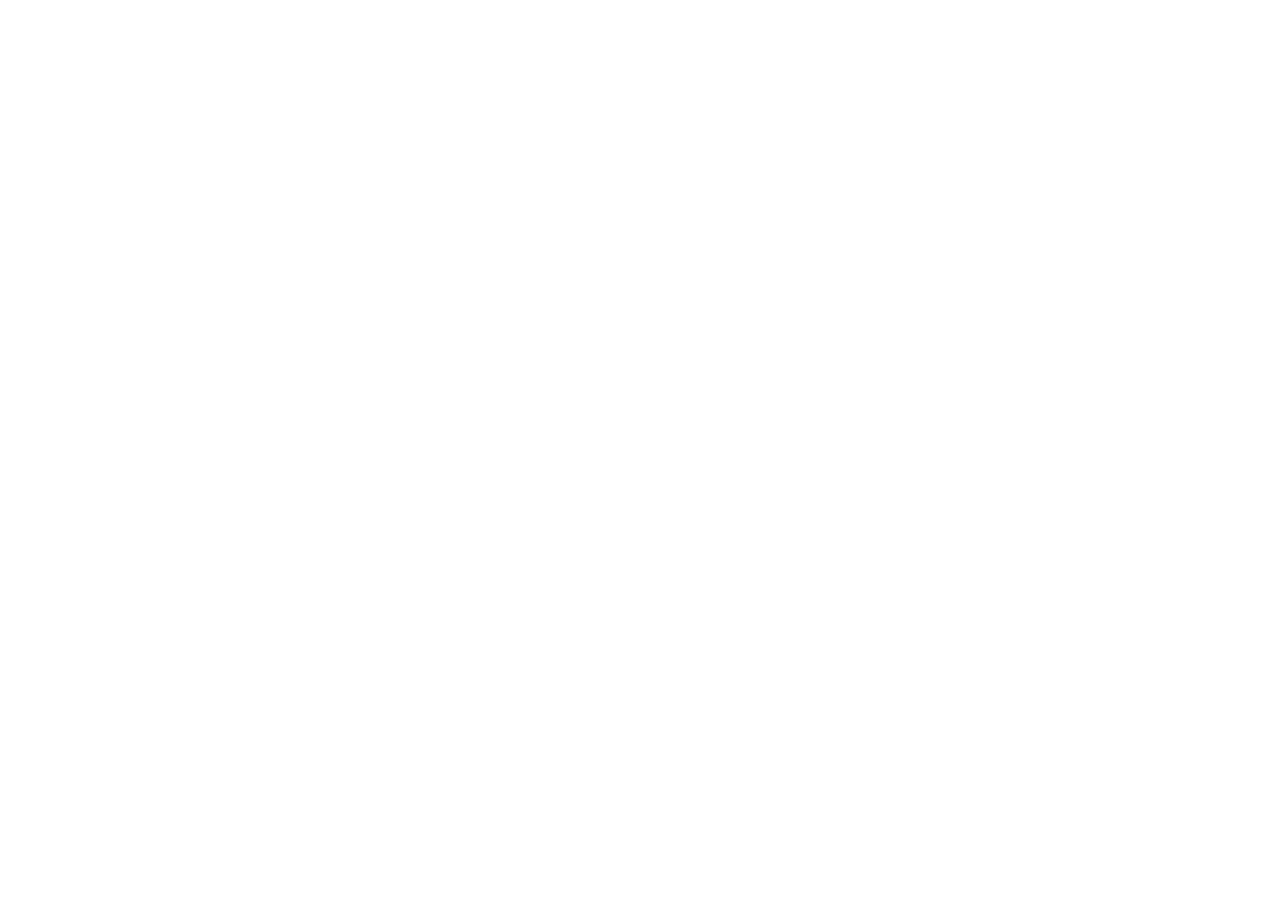
==== recipes/devil-fruit.html @ 6cd6c8eb "Create recipe pages for the everything bagel and devil fruit" ====
<!DOCTYPE html>
<html lang="en">
<head>
    <meta charset="UTF-8">
    <meta http-equiv="X-UA-Compatible" content="IE=edge">
    <meta name="viewport" content="width=device-width, initial-scale=1.0">
    <title>Document</title>
</head>
<body>
    
</body>
</html>
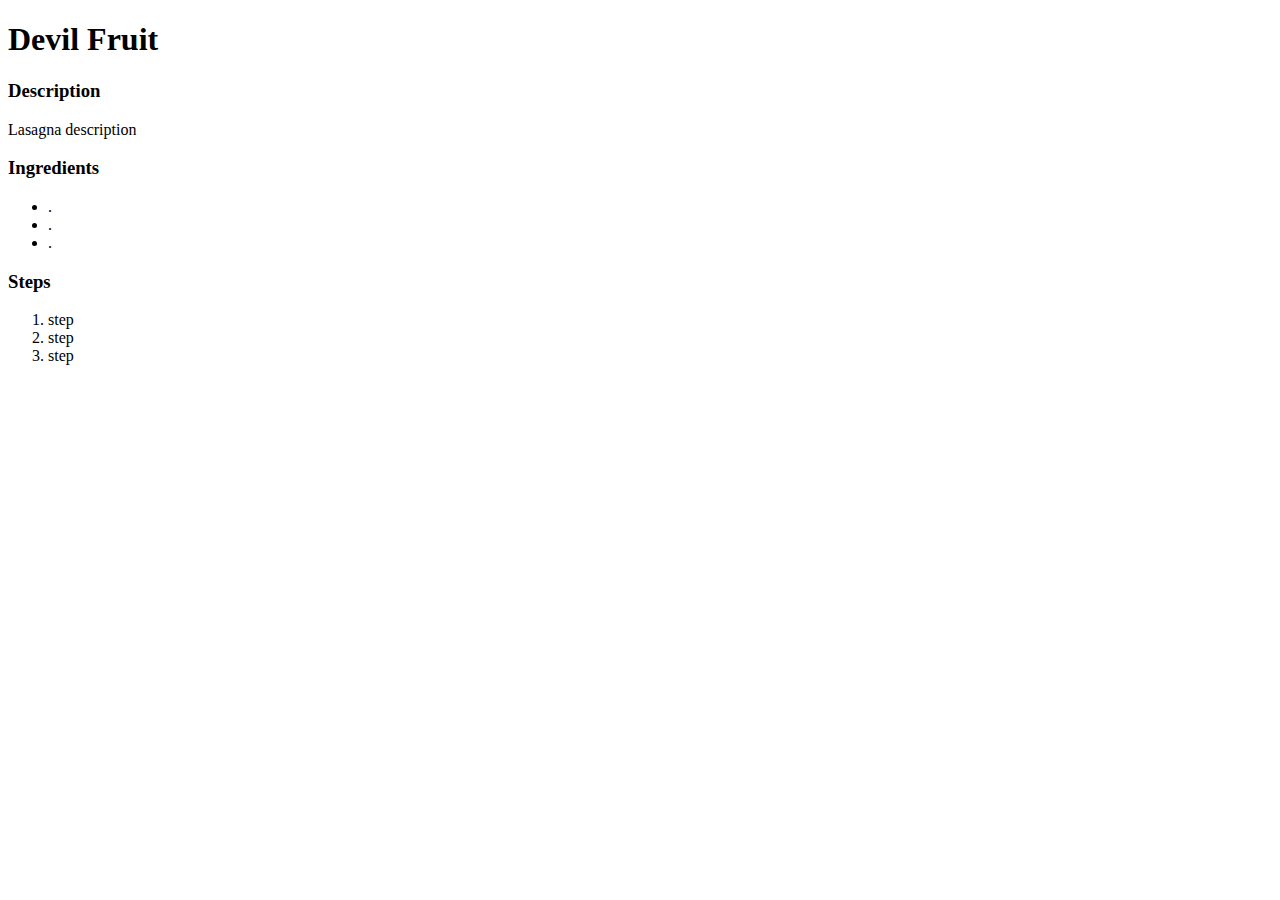
==== commit 5b10ef90: "Add code to recipes and add paragraphs to home" ====
--- a/recipes/devil-fruit.html
+++ b/recipes/devil-fruit.html
@@ -7,6 +7,26 @@
     <title>Document</title>
 </head>
 <body>
+    <h1>Devil Fruit</h1>
+
+    <h3>Description</h3>
+
+    <p>Lasagna description</p>
+
+    <h3>Ingredients</h3>
+
+    <ul>
+        <li>.</li>
+        <li>.</li>
+        <li>.</li>
+    </ul>
+
+    <h3>Steps</h3>
     
+    <ol>
+        <li>step</li>
+        <li>step</li>
+        <li>step</li>
+    </ol>
 </body>
 </html>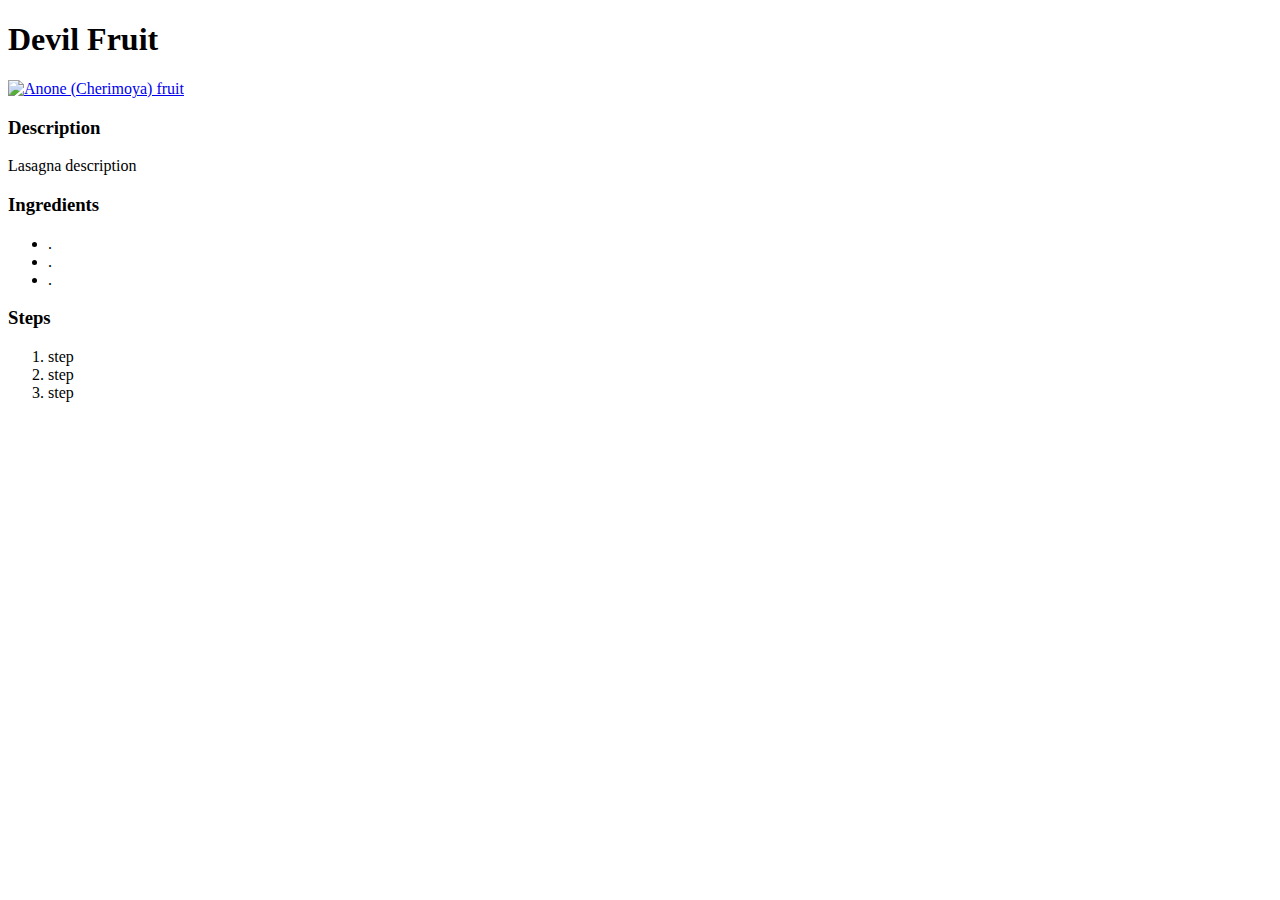
==== commit 6a6001ee: "Add fruit image" ====
--- a/recipes/devil-fruit.html
+++ b/recipes/devil-fruit.html
@@ -9,6 +9,8 @@
 <body>
     <h1>Devil Fruit</h1>
 
+    <a data-flickr-embed="true" href="https://www.flickr.com/photos/rosyfinch/4837952548" title="Anone (Cherimoya) fruit"><img src="https://live.staticflickr.com/4089/4837952548_7cef73fa2b.jpg" width="500" height="375" alt="Anone (Cherimoya) fruit"></a><script async src="//embedr.flickr.com/assets/client-code.js" charset="utf-8"></script>
+    
     <h3>Description</h3>
 
     <p>Lasagna description</p>
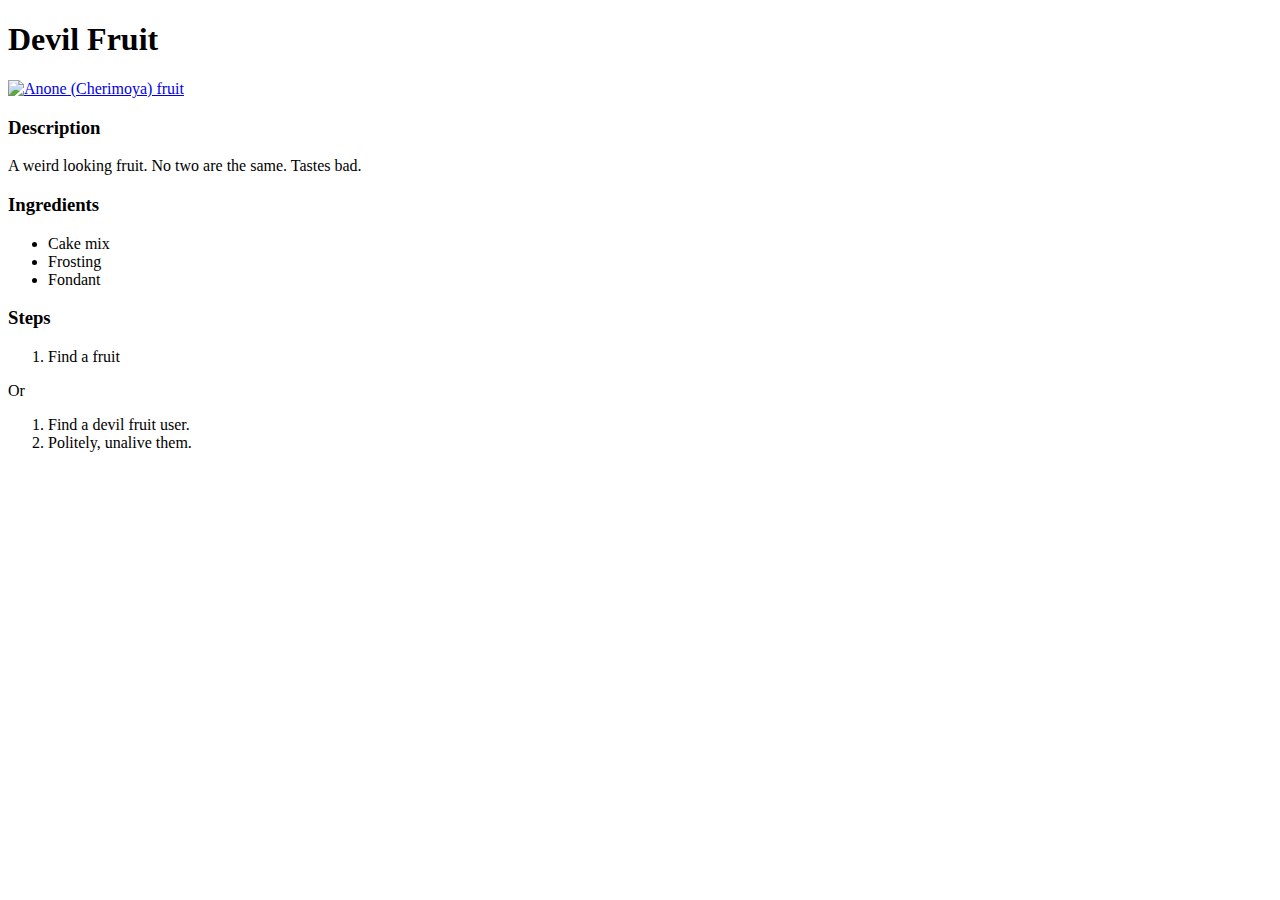
==== commit bd4c8eef: "Add complete text to devil-fruit.html" ====
--- a/recipes/devil-fruit.html
+++ b/recipes/devil-fruit.html
@@ -13,22 +13,27 @@
     
     <h3>Description</h3>
 
-    <p>Lasagna description</p>
+    <p>A weird looking fruit. No two are the same. Tastes bad.</p>
 
     <h3>Ingredients</h3>
 
     <ul>
-        <li>.</li>
-        <li>.</li>
-        <li>.</li>
+        <li>Cake mix</li>
+        <li>Frosting</li>
+        <li>Fondant</li>
     </ul>
 
     <h3>Steps</h3>
     
     <ol>
-        <li>step</li>
-        <li>step</li>
-        <li>step</li>
+        <li>Find a fruit</li>
+    </ol>
+
+    Or
+
+    <ol>
+        <li>Find a devil fruit user.</li>
+        <li>Politely, unalive them.</li>
     </ol>
 </body>
 </html>